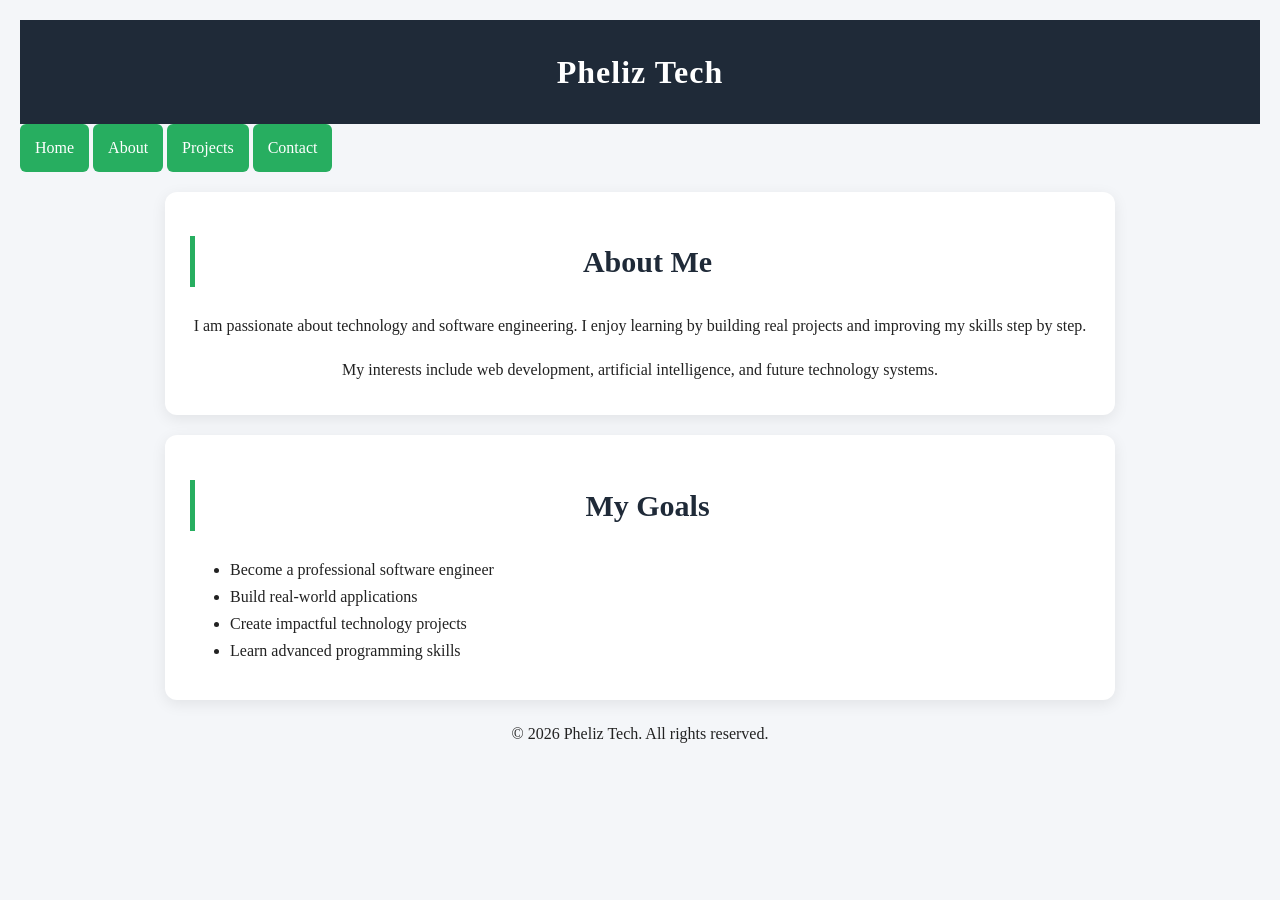
==== about.html @ 772a68a7 "Add files via upload" ====
<!DOCTYPE html>
<html lang="en">
<head>
    <link rel="stylesheet" href="styles.css">
  <meta charset="UTF-8">

  <meta name="viewport"
        content="width=device-width, initial-scale=1.0">

  <!-- SEO -->
  <title>Pheliz Tech | Future Software Engineer</title>

  <meta name="description"
        content="Pheliz Tech is a modern tech portfolio showcasing software engineering, web development, and future technology projects.">

  <meta name="keywords"
        content="software engineer, web developer, portfolio, HTML, CSS, JavaScript, tech">

  <meta name="author"
        content="Pheliz">

  <!-- Open Graph (Social Media Preview) -->
  <meta property="og:title"
        content="Pheliz Tech">

  <meta property="og:description"
        content="Future Software Engineer building modern technology projects.">

  <meta property="og:type"
        content="website">

  <meta property="og:image"
        content="images/preview.jpg">

  <meta property="og:url"
        content="https://yourwebsite.com">

  <!-- Twitter Preview -->
  <meta name="twitter:card"
        content="summary_large_image">

  <meta name="twitter:title"
        content="Pheliz Tech">

  <meta name="twitter:description"
        content="Modern portfolio website for software engineering and tech projects.">

  <link rel="stylesheet" href="style.css">
</head>
<body>
    <header>

  <h1>Pheliz Tech</h1>

  <nav>
    <a href="index.html">Home</a>
    <a href="about.html">About</a>
    <a href="projects.html">Projects</a>
    <a href="contact.html">Contact</a>
  </nav>

</header>
<main>

  <section>

    <h2>About Me</h2>

    <p>
      I am passionate about technology and software engineering.
      I enjoy learning by building real projects and improving
      my skills step by step.
    </p>

    <p>
      My interests include web development, artificial intelligence,
      and future technology systems.
    </p>

  </section>

  <section>

    <h2>My Goals</h2>

    <ul>
      <li>Become a professional software engineer</li>
      <li>Build real-world applications</li>
      <li>Create impactful technology projects</li>
      <li>Learn advanced programming skills</li>
    </ul>

  </section>

</main>
<footer>

  <p>
    © 2026 Pheliz Tech. All rights reserved.
  </p>

</footer>
</body>
</html>
---- styles.css ----
body {
  background-image: url(https://cdn.freecodecamp.org/curriculum/css-cafe/beans.jpg);
  font-family: sans-serif;
  padding: 20px;
}

h1 {
  font-size: 40px;
  margin-top: 0;
  margin-bottom: 15px;
}

h2 {
  font-size: 30px;
}

.established {
  font-style: italic;
}

h1, h2, p {
  text-align: center;
}

.menu {
  width: 80%;
  background-color: burlywood;
  margin-left: auto;
  margin-right: auto;
  padding: 20px;
  max-width: 500px;
}

img {
  display: block;
  margin-left: auto;
  margin-right: auto;
margin-top: -25px;  
}

hr {
  height: 2px;
  background-color: brown;
  border-color: brown;
}

.bottom-line {
  margin-top: 25px;
}

h1, h2 {
  font-family: Impact, serif;
}

.item p {
  display: inline-block;
  margin-top: 5px;
  margin-bottom: 5px;
  font-size: 18px;
}

.flavor, .dessert {
  text-align: left;
  width: 75%;
}

.price {
  text-align: right;
  width: 25%;
}

/* FOOTER */

footer {
  font-size: 14px;
}

address {
  font-style: normal;
}

.address {
  margin-bottom: 5px;
}

a {
  color: black;
}

a:visited {
  color: black;
}

a:hover {
  color: brown;
}

a:active {
  color: brown;
}
---- style.css ----
/* ===== GLOBAL ===== */
body {
    margin: 0;
    font-family: Georgia, serif;
    background: #f4f6f9;
    color: #222;
    line-height: 1.7;
}

/* ===== MAIN TITLE ===== */
h1 {
    text-align: center;
    background: #1f2a38;
    color: white;
    padding: 25px;
    margin: 0;
    font-size: 2rem;
    letter-spacing: 1px;
}

/* ===== SECTIONS AS CARDS ===== */
section {
    max-width: 900px;
    margin: 20px auto;
    background: white;
    padding: 20px 25px;
    border-radius: 12px;
    box-shadow: 0 4px 15px rgba(0,0,0,0.08);
}

/* ===== SUBHEADINGS ===== */
h2 {
    color: #1f2a38;
    border-left: 5px solid #27ae60;
    padding-left: 10px;
}

/* ===== TEXT ===== */
p {
    font-size: 1rem;
    margin-bottom: 12px;
}

/* Bible verse numbers */
sup {
    color: #27ae60;
    font-weight: bold;
}

/* Strong emphasis (Jeremiah verse) */
strong {
    color: #c0392b;
}

/* ===== LINK BUTTON ===== */
a {
    display: inline-block;
    text-decoration: none;
    background: #27ae60;
    color: white;
    padding: 10px 15px;
    border-radius: 6px;
    transition: 0.3s;
}

a:hover {
    background: #219150;
}

/* ===== IMAGE ===== */
img {
    display: block;
    margin: 0 auto;
    border-radius: 10px;
    max-width: 100%;
    height: auto;
}

/* ===== AUDIO & VIDEO ===== */
audio, video {
    display: block;
    margin: 15px auto;
    width: 100%;
    max-width: 600px;
    border-radius: 10px;
}

/* ===== RESPONSIVE ===== */
@media (max-width: 600px) {
    h1 {
        font-size: 1.5rem;
    }

    section {
        margin: 10px;
        padding: 15px;
    }
}
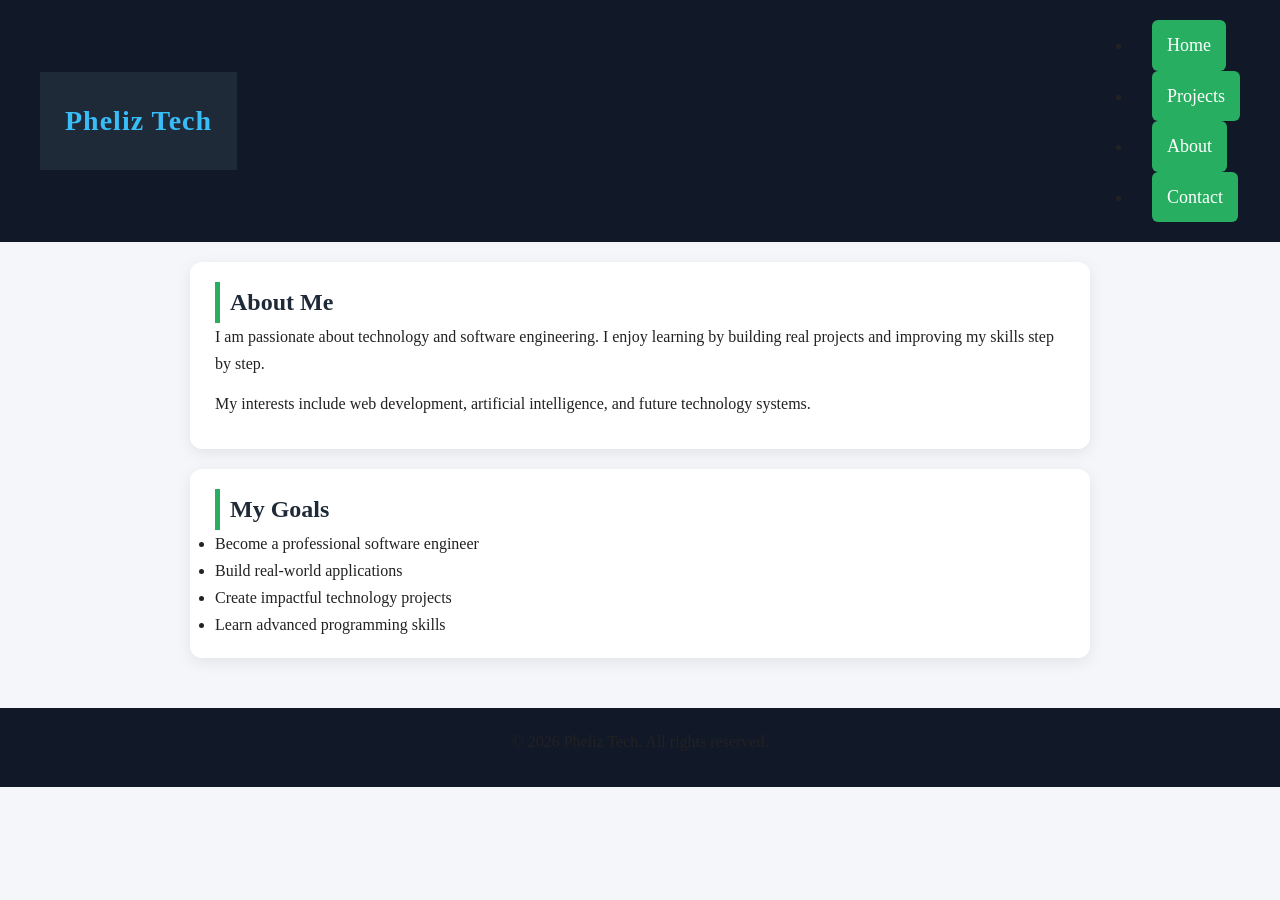
==== commit a6dee23c: "Add files via upload" ====
--- a/about.html
+++ b/about.html
@@ -52,12 +52,14 @@
 
   <h1>Pheliz Tech</h1>
 
-  <nav>
-    <a href="index.html">Home</a>
-    <a href="about.html">About</a>
-    <a href="projects.html">Projects</a>
-    <a href="contact.html">Contact</a>
-  </nav>
+   <nav>
+  <ul class="nav-links">
+    <li><a href="index.html">Home</a></li>
+    <li><a href="projects.html">Projects</a></li>
+    <li><a class="active" href="about.html">About</a></li>
+    <li><a href="contact.html">Contact</a></li>
+  </ul>
+</nav>
 
 </header>
 <main>
--- a/styles.css
+++ b/styles.css
@@ -1,100 +1,96 @@
-body {
-  background-image: url(https://cdn.freecodecamp.org/curriculum/css-cafe/beans.jpg);
-  font-family: sans-serif;
-  padding: 20px;
+* {
+  margin: 0;
+  padding: 0;
+  box-sizing: border-box;
 }
 
-h1 {
-  font-size: 40px;
-  margin-top: 0;
-  margin-bottom: 15px;
+body {
+  background-color: #0f172a;
+  color: white;
+
+  font-family: Arial, sans-serif;
+
+  line-height: 1.6;
+}
+header {
+  display: flex;
+
+  justify-content: space-between;
+
+  align-items: center;
+
+  padding: 20px 40px;
+
+  background-color: #111827;
+}
+header h1 {
+  color: #38bdf8;
+
+  font-size: 28px;
+}
+nav a {
+  color: white;
+
+  text-decoration: none;
+
+  margin-left: 20px;
+
+  font-size: 18px;
+
+  transition: 0.3s;
+}
+nav a:hover {
+  color: #38bdf8;
+}
+.hero {
+  text-align: center;
+
+  padding: 120px 20px;
+}
+.hero h2 {
+  font-size: 55px;
+
+  margin-bottom: 20px;
 }
 
-h2 {
-  font-size: 30px;
+.hero p {
+  font-size: 20px;
+
+  color: #cbd5e1;
+
+  margin-bottom: 30px;
 }
+button {
+  background-color: #38bdf8;
 
-.established {
-  font-style: italic;
+  color: white;
+
+  border: none;
+
+  padding: 15px 30px;
+
+  border-radius: 10px;
+
+  font-size: 18px;
+
+  cursor: pointer;
+
+  transition: 0.3s;
 }
+button:hover {
+  background-color: #0ea5e9;
 
-h1, h2, p {
+  transform: scale(1.05);
+}
+section {
+  padding: 60px 40px;
+}
+footer {
   text-align: center;
-}
 
-.menu {
-  width: 80%;
-  background-color: burlywood;
-  margin-left: auto;
-  margin-right: auto;
   padding: 20px;
-  max-width: 500px;
-}
 
-img {
-  display: block;
-  margin-left: auto;
-  margin-right: auto;
-margin-top: -25px;  
-}
+  background-color: #111827;
 
-hr {
-  height: 2px;
-  background-color: brown;
-  border-color: brown;
-}
-
-.bottom-line {
-  margin-top: 25px;
-}
-
-h1, h2 {
-  font-family: Impact, serif;
-}
-
-.item p {
-  display: inline-block;
-  margin-top: 5px;
-  margin-bottom: 5px;
-  font-size: 18px;
-}
-
-.flavor, .dessert {
-  text-align: left;
-  width: 75%;
-}
-
-.price {
-  text-align: right;
-  width: 25%;
-}
-
-/* FOOTER */
-
-footer {
-  font-size: 14px;
-}
-
-address {
-  font-style: normal;
-}
-
-.address {
-  margin-bottom: 5px;
-}
-
-a {
-  color: black;
-}
-
-a:visited {
-  color: black;
-}
-
-a:hover {
-  color: brown;
-}
-
-a:active {
-  color: brown;
-}
+  margin-top: 50px;
+}
